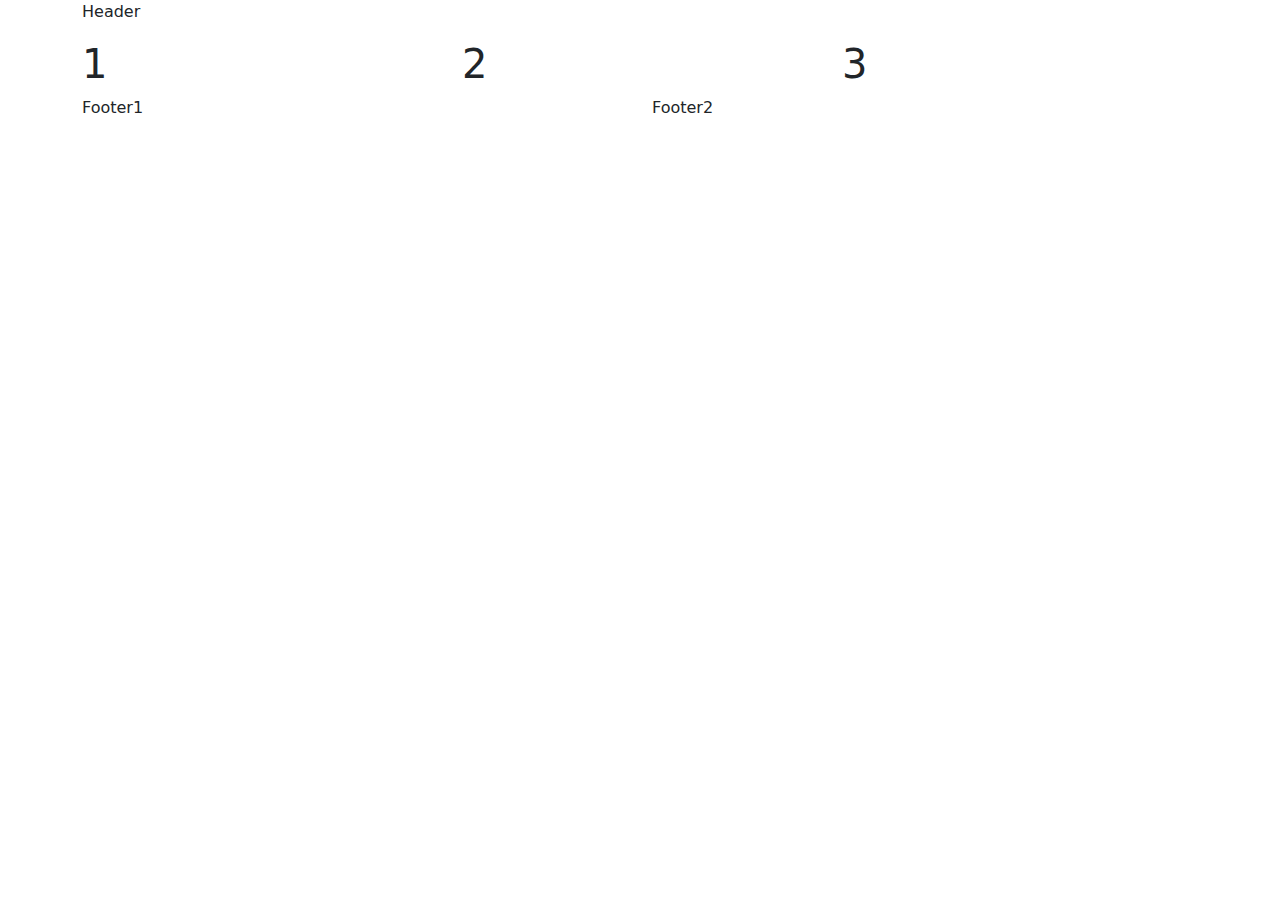
==== boostrap/ejercicio3/index.html @ e7c5c776 "10 enero" ====
<!DOCTYPE html>
<html lang="es">
<head>
    <meta charset="UTF-8">
    <meta name="viewport" content="width=device-width, initial-scale=1.0">
    <title>Ejemplo de Boostrap</title>

    <link rel="stylesheet" href="/ejercicio3/css/custom.css">
    <link href="https://cdn.jsdelivr.net/npm/bootstrap@5.3.3/dist/css/bootstrap.min.css" rel="stylesheet" integrity="sha384-QWTKZyjpPEjISv5WaRU9OFeRpok6YctnYmDr5pNlyT2bRjXh0JMhjY6hW+ALEwIH" crossorigin="anonymous">
</head>
<body>

    <div class="container">
        <div class="row">

            <div class="col-12 verde"><p> Header </p></div>

        </div>

        <div class="row">

            <div class="col-12 col-sm-6 col-md-4 rojo"><h1>1</h1></div>
            <div class="col-12 col-sm-6 col-md-4 rojo"><h1>2</h1></div>
            <div class="col-12 col-sm-12 col-md-4 rojo"><h1>3</h1></div>

        </div>
        <div class="row">

            <div class="col-12 col-md-6 amarillo1"> <p>Footer1</p></div>
            <div class="col-12 col-md-6 amarillo2"> <p>Footer2</p></div>

        </div>












    </div>


    
</body>
</html>
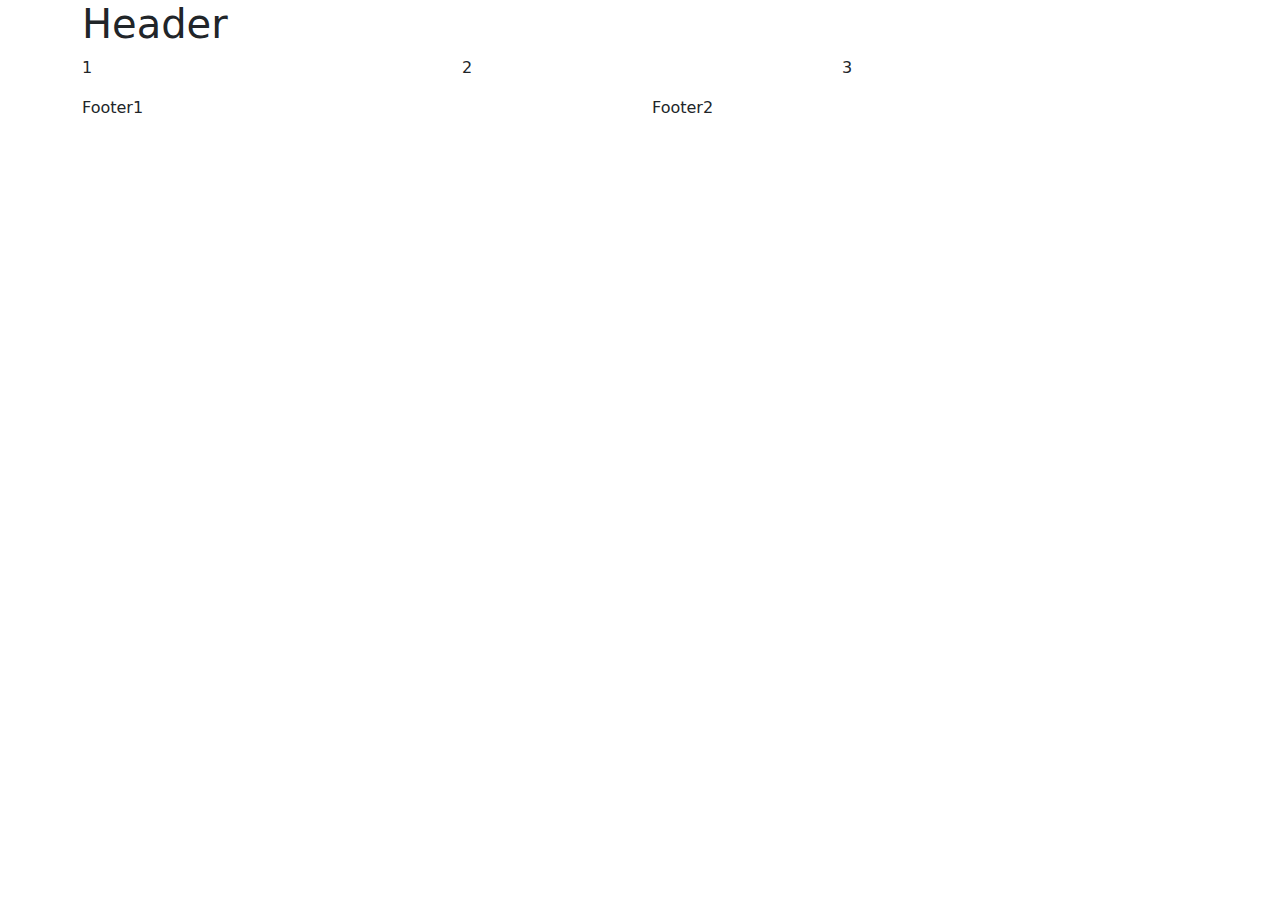
==== commit b22035b1: "hoy 13" ====
--- a/boostrap/ejercicio3/index.html
+++ b/boostrap/ejercicio3/index.html
@@ -13,15 +13,15 @@
     <div class="container">
         <div class="row">
 
-            <div class="col-12 verde"><p> Header </p></div>
+            <div class="col-12 header"><h1> Header </h1></div>
 
         </div>
 
         <div class="row">
 
-            <div class="col-12 col-sm-6 col-md-4 rojo"><h1>1</h1></div>
-            <div class="col-12 col-sm-6 col-md-4 rojo"><h1>2</h1></div>
-            <div class="col-12 col-sm-12 col-md-4 rojo"><h1>3</h1></div>
+            <div class="col-12 col-sm-6 col-md-4 rojo uno"><p>1</p></div>
+            <div class="col-12 col-sm-6 col-md-4 rojo dos"><p>2</p></div>
+            <div class="col-12 col-md-4 rojo tres"><p>3</p></div>
 
         </div>
         <div class="row">
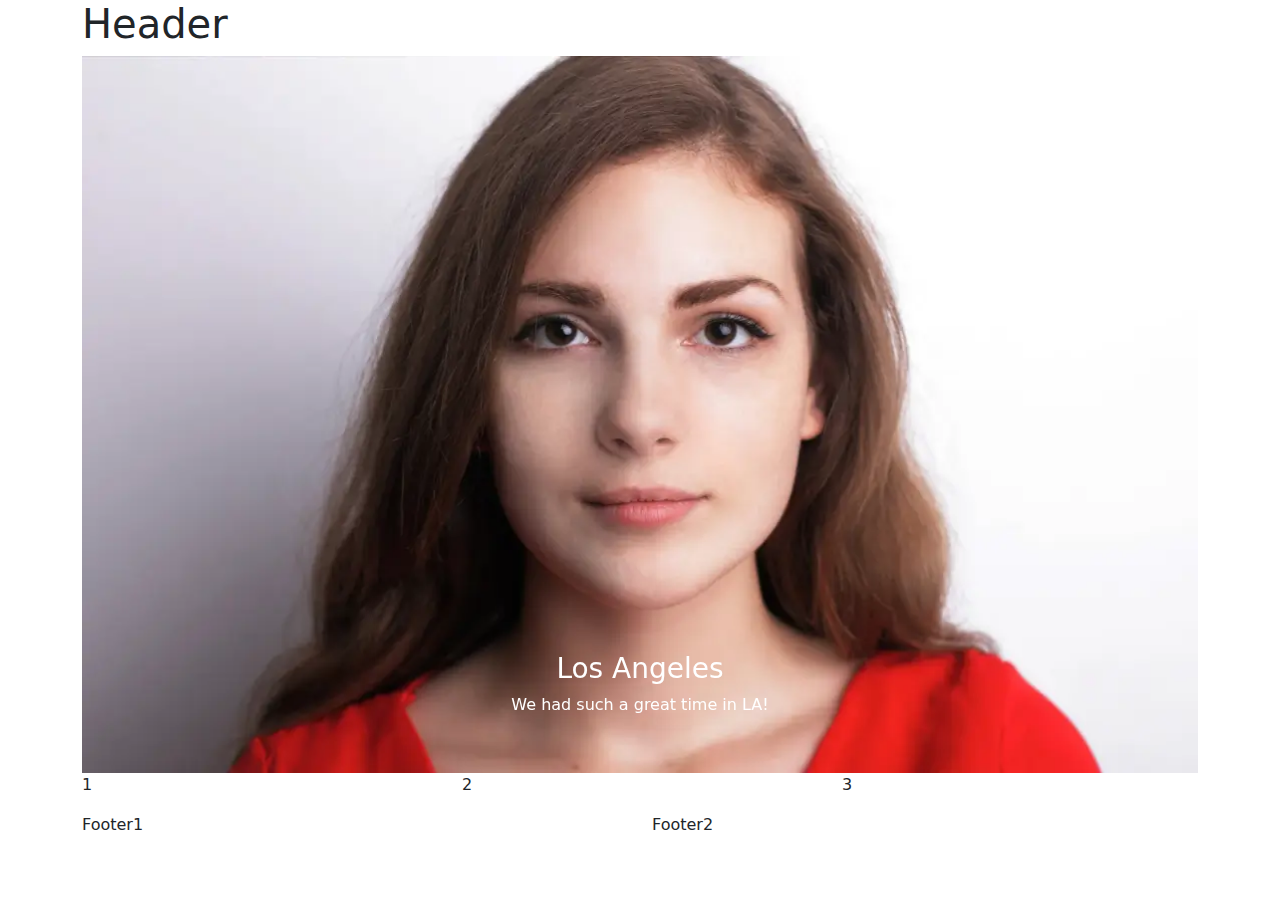
==== commit 05778ee5: "6" ====
--- a/boostrap/ejercicio3/index.html
+++ b/boostrap/ejercicio3/index.html
@@ -16,7 +16,33 @@
             <div class="col-12 header"><h1> Header </h1></div>
 
         </div>
-
+        <div class="row ">
+          <div id="demo" class="carrusel slide col-12 sin " data-bs-ride="carrusel"> 
+            <div class="carousel-inner">
+                <div class="carousel-item active">
+                  <img src="assets/chica2.webp" alt="Los Angeles" class="d-block" style="width:100%">
+                  <div class="carousel-caption">
+                    <h3>Los Angeles</h3>
+                    <p>We had such a great time in LA!</p>
+                  </div>
+                </div>
+                <div class="carousel-item">
+                  <img src="assets/mirada-ojos-encuadre-primer-plano-sexy.jpg" alt="Chicago" class="d-block" style="width:100%">
+                  <div class="carousel-caption">
+                    <h3>Chicago</h3>
+                    <p>Thank you, Chicago!</p>
+                  </div> 
+                </div>
+                <div class="carousel-item">
+                  <img src="assets/chica jpg" alt="New York" class="d-block" style="width:100%">
+                  <div class="carousel-caption">
+                    <h3>New York</h3>
+                    <p>We love the Big Apple!</p>
+                  </div>  
+                </div>
+              </div>
+         </div>
+        </div>
         <div class="row">
 
             <div class="col-12 col-sm-6 col-md-4 rojo uno"><p>1</p></div>
